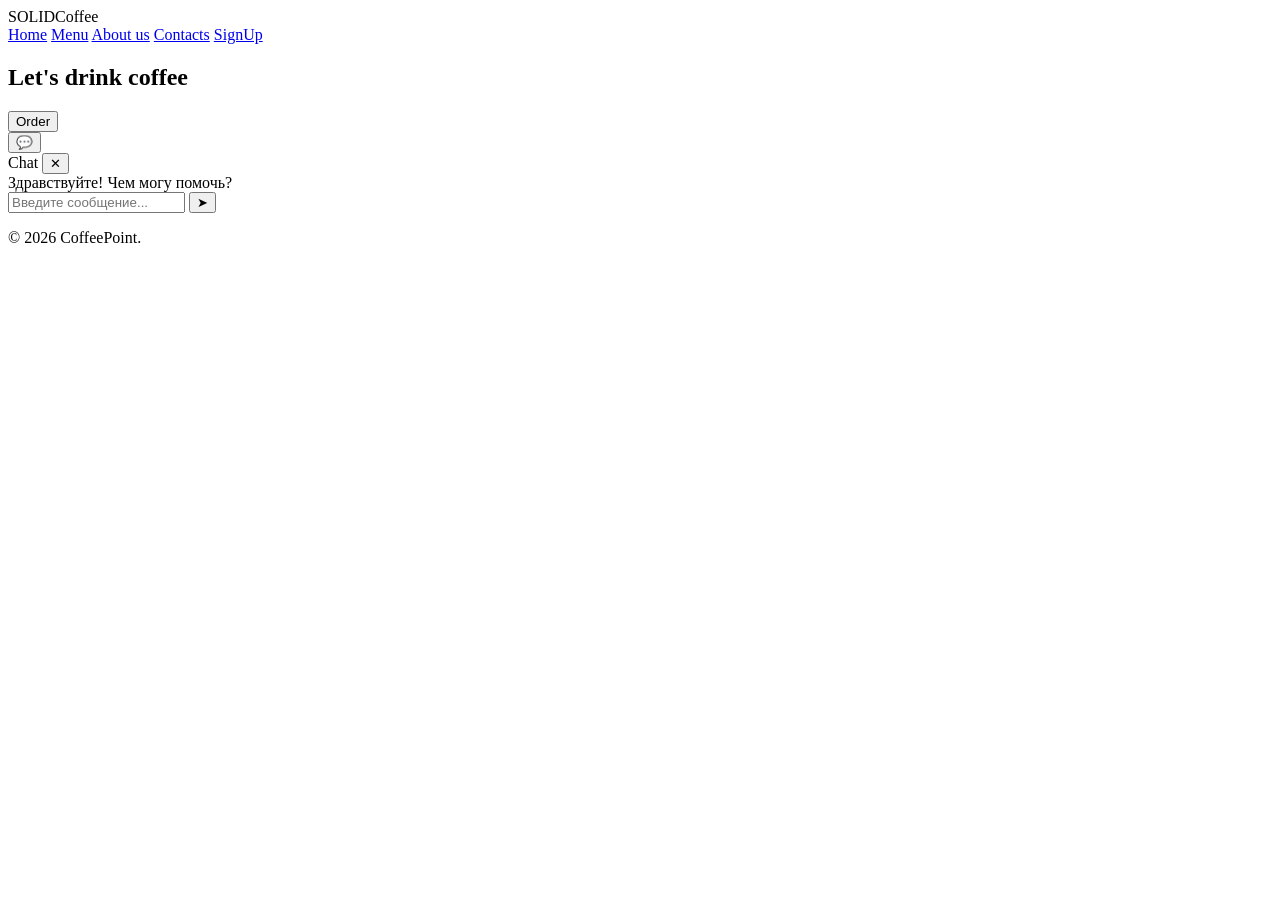
==== src/main/resources/templates/public/index.html @ 577ede32 "Init commit" ====
<!DOCTYPE html>
<html lang="ru">
<head>
    <meta charset="UTF-8">
    <title>SOLIDCoffee</title>
    <link rel="stylesheet" href="/public/index.css">
</head>
<body>

<header class="header">
    <div class="logo">SOLIDCoffee</div>
    <nav class="nav">
        <a href="#">Home</a>
        <a href="#">Menu</a>
        <a href="#">About us</a>
        <a href="#">Contacts</a>
        <a href="#">SignUp</a>
    </nav>
</header>

<!-- Добавлен контейнер для основного контента -->
<main class="main-content">
    <section class="hero">
        <h1>Let's drink coffee</h1>
        <p></p>
        <button>Order</button>
    </section>
</main>

<button class="chat-toggle">💬</button>

<div class="chat-widget hidden">
    <div class="chat-header">
        <span>Chat</span>
        <button class="chat-close">✕</button>
    </div>

    <div class="chat-messages">
        <div class="message bot">Здравствуйте! Чем могу помочь?</div>
    </div>

    <div class="chat-input">
        <input type="text" placeholder="Введите сообщение...">
        <button>➤</button>
    </div>
</div>


<!-- JavaStriptiz -->
<script>
    const toggle = document.querySelector(".chat-toggle");
    const chat = document.querySelector(".chat-widget");
    const closeBtn = document.querySelector(".chat-close");

    toggle.addEventListener("click", () => {
        chat.classList.remove("hidden");
        toggle.style.display = "none";
    });

    closeBtn.addEventListener("click", () => {
        chat.classList.add("hidden");
        toggle.style.display = "block";
    });
</script>

<footer class="footer">
    <p>© 2026 CoffeePoint.</p>
</footer>

</body>
</html>
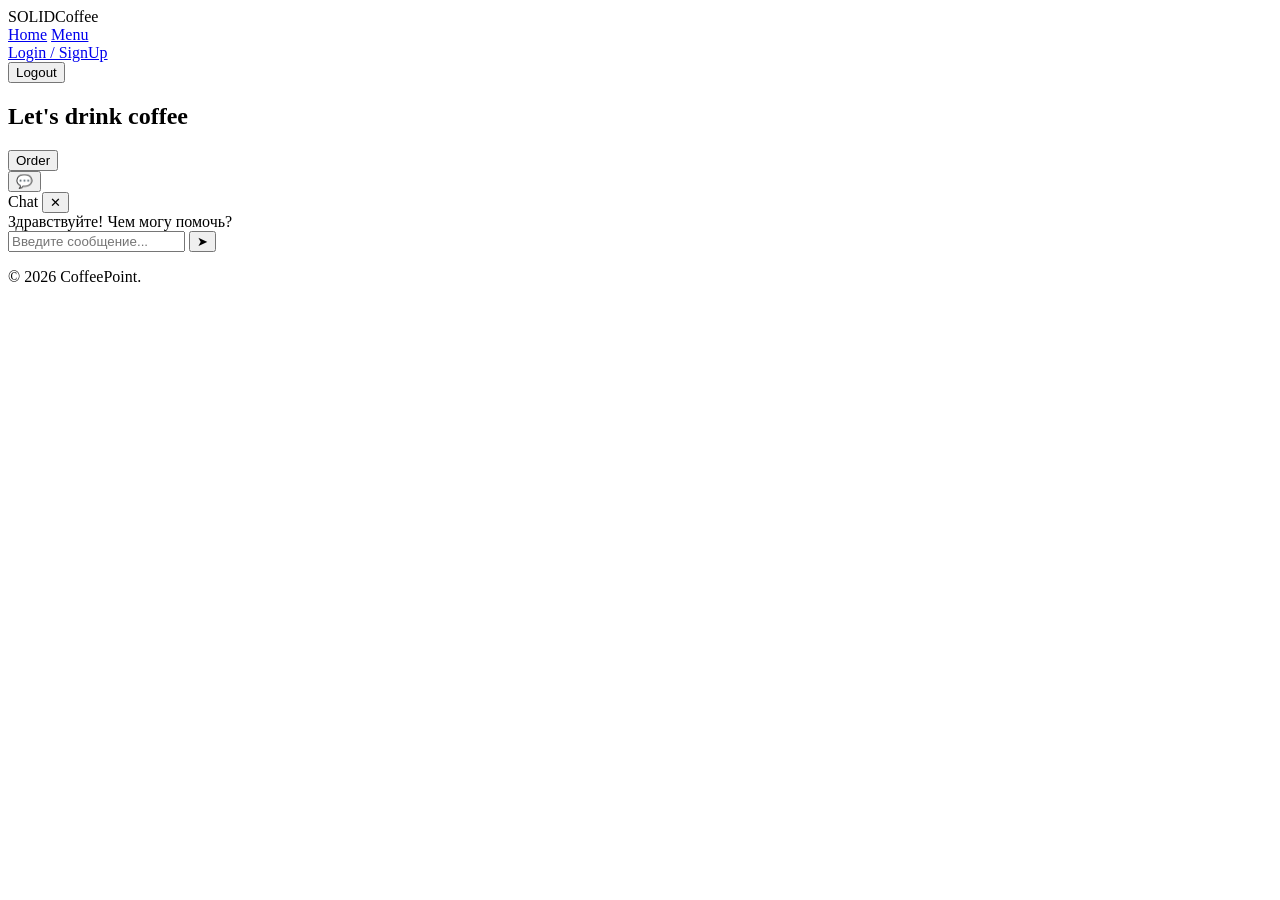
==== commit 36599310: "Auth is working with token" ====
--- a/src/main/resources/templates/public/index.html
+++ b/src/main/resources/templates/public/index.html
@@ -10,20 +10,31 @@
 <header class="header">
     <div class="logo">SOLIDCoffee</div>
     <nav class="nav">
-        <a href="#">Home</a>
-        <a href="#">Menu</a>
-        <a href="#">About us</a>
-        <a href="#">Contacts</a>
-        <a href="#">SignUp</a>
+        <div class="nav-links">
+            <a href="/">Home</a>
+            <a href="#">Menu</a>
+        </div>
+
+        <div id="guest-zone" class="auth-zone">
+            <a href="/public/auth" class="signup-btn">Login / SignUp</a>
+        </div>
+
+        <div id="user-zone" class="auth-zone hidden">
+            <span id="username-display" class="user-name"></span>
+            <form action="/api/auth/logout" method="post" class="logout-form">
+                <button type="submit" class="logout-btn">Logout</button>
+            </form>
+        </div>
     </nav>
 </header>
 
-<!-- Добавлен контейнер для основного контента -->
 <main class="main-content">
     <section class="hero">
         <h1>Let's drink coffee</h1>
         <p></p>
-        <button>Order</button>
+        <a href="/private/order">
+            <button>Order</button>
+        </a>
     </section>
 </main>
 
@@ -40,13 +51,51 @@
     </div>
 
     <div class="chat-input">
-        <input type="text" placeholder="Введите сообщение...">
+        <label>
+            <input type="text" placeholder="Введите сообщение...">
+        </label>
         <button>➤</button>
     </div>
 </div>
 
 
 <!-- JavaStriptiz -->
+
+<!-- Auth -->
+<script>
+    document.addEventListener("DOMContentLoaded", async () => {
+    const guestZone = document.getElementById("guest-zone");
+    const userZone = document.getElementById("user-zone");
+    const userNameSpan = document.getElementById("username-display");
+
+    try {
+        const response = await fetch('/api/user/getUsername');
+
+        if (response.ok) {
+            const user = await response.json();
+
+            if (user && user.name) {
+                userNameSpan.textContent = user.name;
+                userZone.classList.remove("hidden");
+                guestZone.classList.add("hidden");
+            } else {
+                showGuest();
+            }
+        } else {
+            showGuest();
+        }
+    } catch (err) {
+        showGuest();
+    }
+
+    function showGuest() {
+        guestZone.classList.remove("hidden");
+        userZone.classList.add("hidden");
+    }
+});
+</script>
+
+<!-- Chat -->
 <script>
     const toggle = document.querySelector(".chat-toggle");
     const chat = document.querySelector(".chat-widget");
@@ -63,6 +112,8 @@
     });
 </script>
 
+
+
 <footer class="footer">
     <p>© 2026 CoffeePoint.</p>
 </footer>
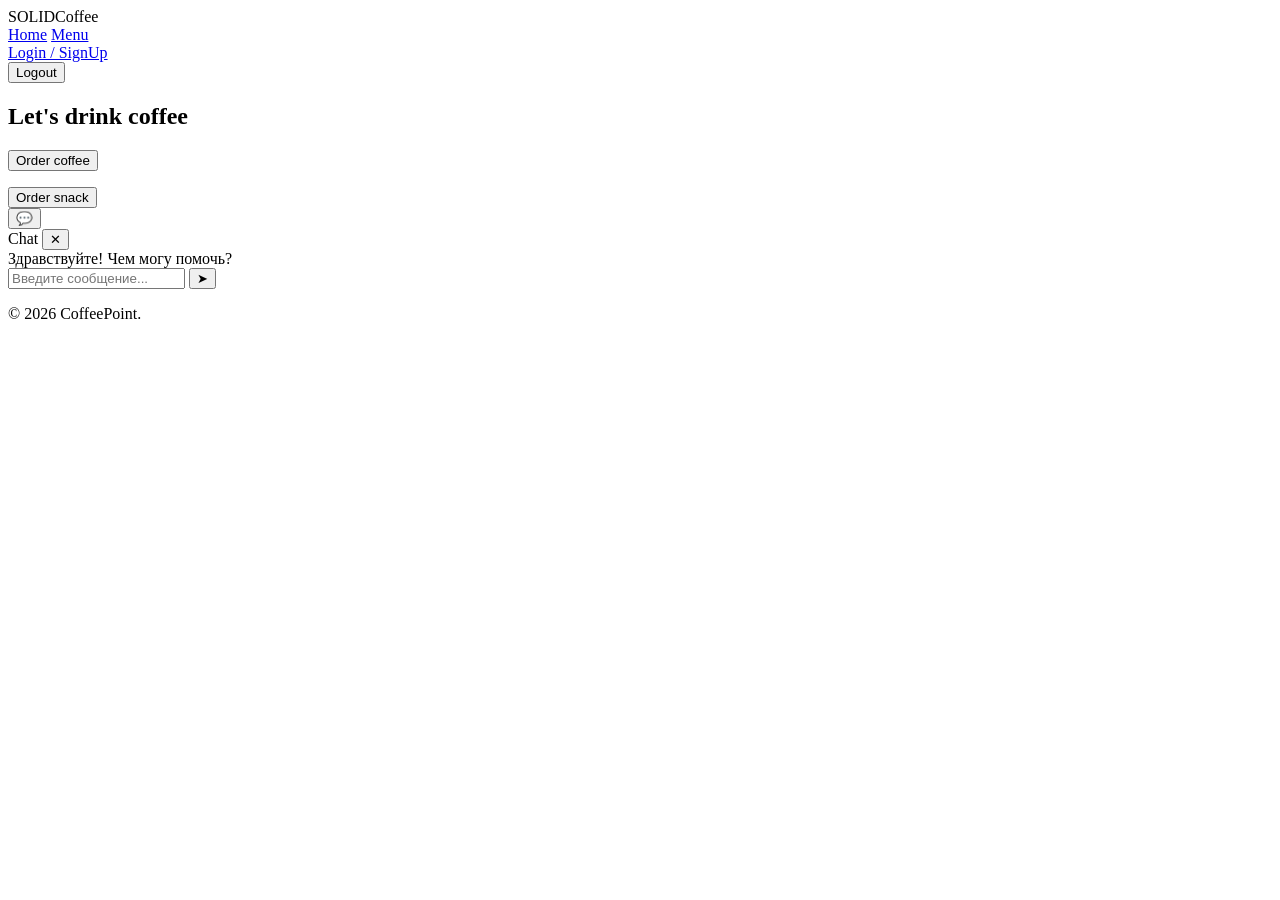
==== commit 71256652: "Added first part of abs factory. Rebase directory ierarhy" ====
--- a/src/main/resources/templates/public/index.html
+++ b/src/main/resources/templates/public/index.html
@@ -21,7 +21,7 @@
 
         <div id="user-zone" class="auth-zone hidden">
             <span id="username-display" class="user-name"></span>
-            <form action="/api/auth/logout" method="post" class="logout-form">
+            <form action="/public/logout" method="post" class="logout-form">
                 <button type="submit" class="logout-btn">Logout</button>
             </form>
         </div>
@@ -33,10 +33,15 @@
         <h1>Let's drink coffee</h1>
         <p></p>
         <a href="/private/order">
-            <button>Order</button>
+            <button>Order coffee</button>
+        </a>
+        <p></p>
+        <a href="/private/snack_order">
+            <button>Order snack</button>
         </a>
     </section>
 </main>
+
 
 <button class="chat-toggle">💬</button>
 
@@ -95,6 +100,26 @@
 });
 </script>
 
+
+<script>
+    async function apiCall(url) {
+    const response = await fetch(url);
+
+    if (response.status === 401) {
+        console.warn("Сессия истекла или токена нет");
+        window.location.href = "/login.html";
+        return;
+    }
+
+    if (response.status === 403) {
+        alert("Туда нельзя! Только для админов.");
+        return;
+    }
+
+    return await response.json();
+}
+</script>
+
 <!-- Chat -->
 <script>
     const toggle = document.querySelector(".chat-toggle");
@@ -113,7 +138,6 @@
 </script>
 
 
-
 <footer class="footer">
     <p>© 2026 CoffeePoint.</p>
 </footer>
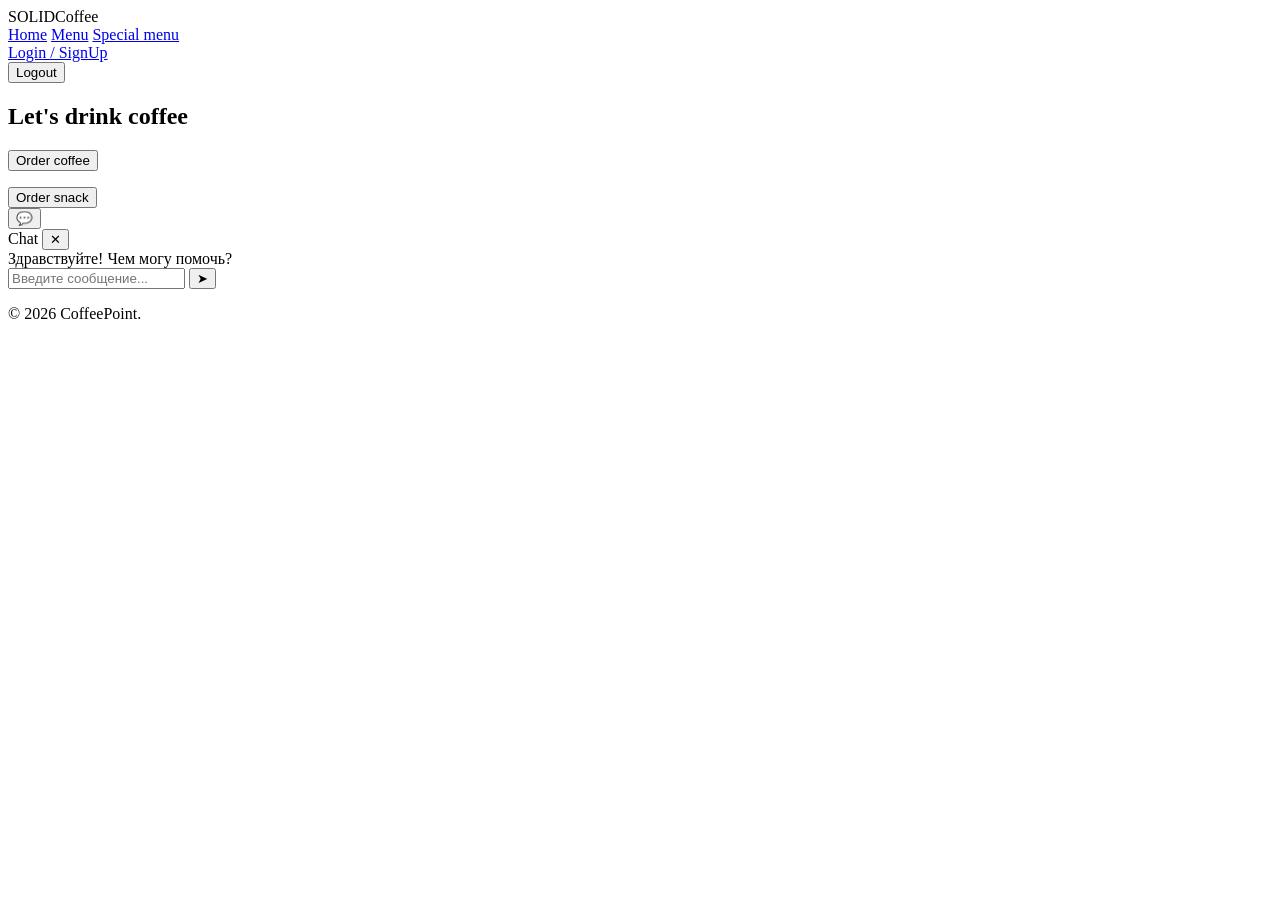
==== commit 372efe69: "Added Demo Special Menu feature" ====
--- a/src/main/resources/templates/public/index.html
+++ b/src/main/resources/templates/public/index.html
@@ -13,6 +13,7 @@
         <div class="nav-links">
             <a href="/">Home</a>
             <a href="#">Menu</a>
+            <a href="public/special_menu">Special menu</a>
         </div>
 
         <div id="guest-zone" class="auth-zone">
@@ -32,7 +33,7 @@
     <section class="hero">
         <h1>Let's drink coffee</h1>
         <p></p>
-        <a href="/private/order">
+        <a href="/private/coffee_order">
             <button>Order coffee</button>
         </a>
         <p></p>
